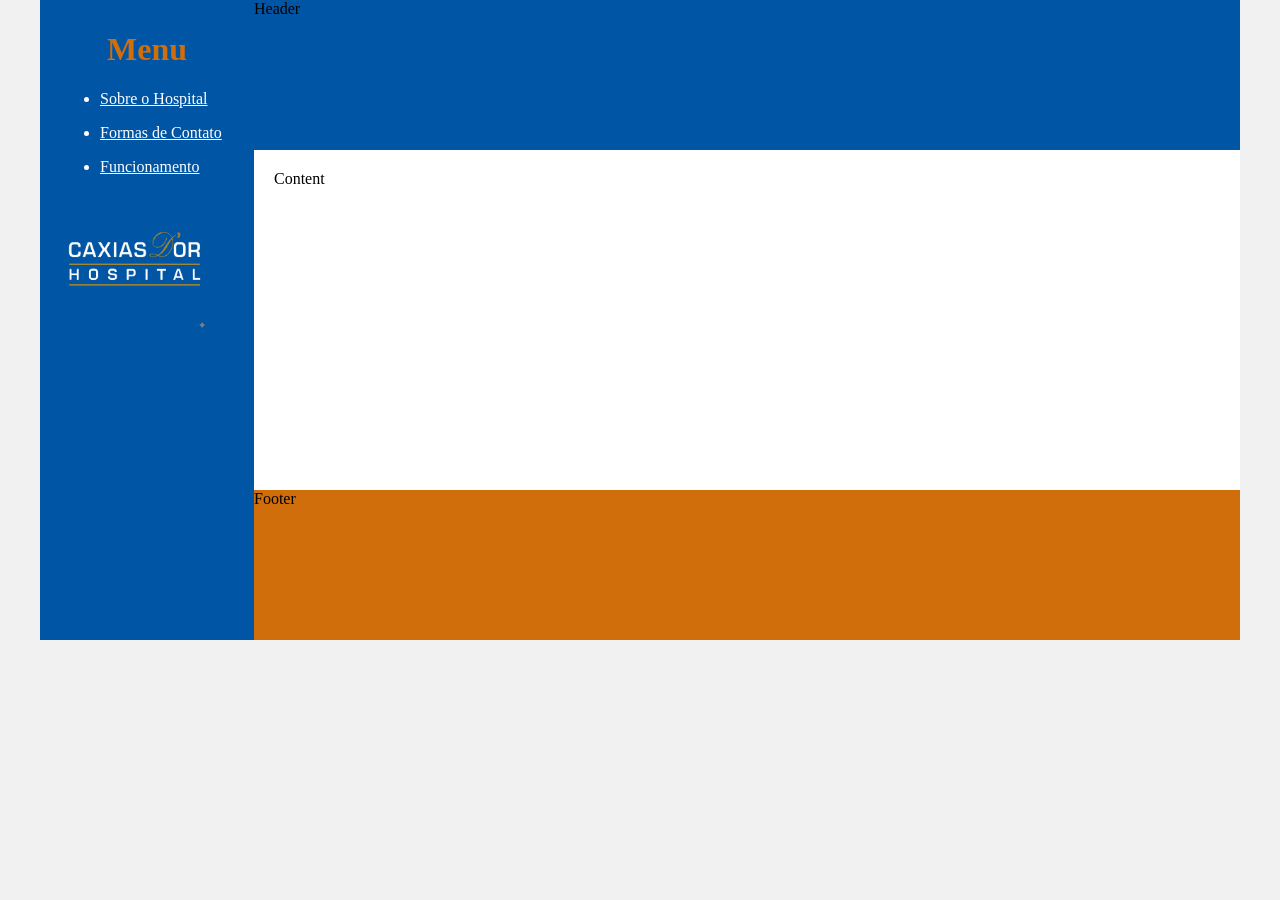
==== index.html @ 287c0e44 "menu rede dor (21/10)" ====
<!DOCTYPE html>
<html lang="pt-br">
<head>
    <meta charset="UTF-8">
    <meta http-equiv="X-UA-Compatible" content="IE=edge">
    <meta name="viewport" content="width=device-width, initial-scale=1.0">
    <title>Template - Utilizar como modelo</title>
    <link rel="stylesheet" href="base.css">
</head>
<body>
    <div class="wrapper">
        <div class="menu">
             <h1 align="center" style="color:rgb(207, 110, 10)">Menu</h1>
             <ul style="color:white">
                 <li><a href="about.html"><p style="color:white"><u>Sobre o Hospital</u></p></a></li>
                  <li><a href="contato.html"><p style="color:white"><u>Formas de Contato</u></p></a></li>
                  <li><a href="atendimento.html"><p style="color:white"><u>Funcionamento</u></p></a></li>
            </ul>
            <img align="center" src="gracas.l.d.png" width="150">
    </div>

        <div class="main">
            <div class="header">
                Header
                <!-- Aqui vai o seu header -->
            </div>
    
            <div class="content">
                Content
                <!-- Aqui vai o seu conteúdo -->
            </div>
    
            <div class="footer">
                Footer
                <!-- Aqui vai o seu rodapé -->
            </div>
        </div>
    </div>
</body>
</html>
---- base.css ----
html, body {
    margin: 0;
}
body {
    background-color: #f1f1f1;
    display: flex;
    justify-content: center;
}

.wrapper {
    width: 1200px;
    display: flex;
    margin: 0 auto;
    background-color: aquamarine;
}
.main {
    display: flex;
    flex-flow: column;
    width: 85%;
}
.menu {
    width: 15%;
    background-color: rgb(0, 85, 164);
    padding: 10px 20px 0px;
}
.header {
    background-color: rgb(0, 85, 164);
    min-height: 150px;
}
.content {
    background-color: white;
    min-height: 300px;
    padding: 20px;
}
.footer {
    background-color: rgb(207, 110, 10);
    min-height: 150px;
}
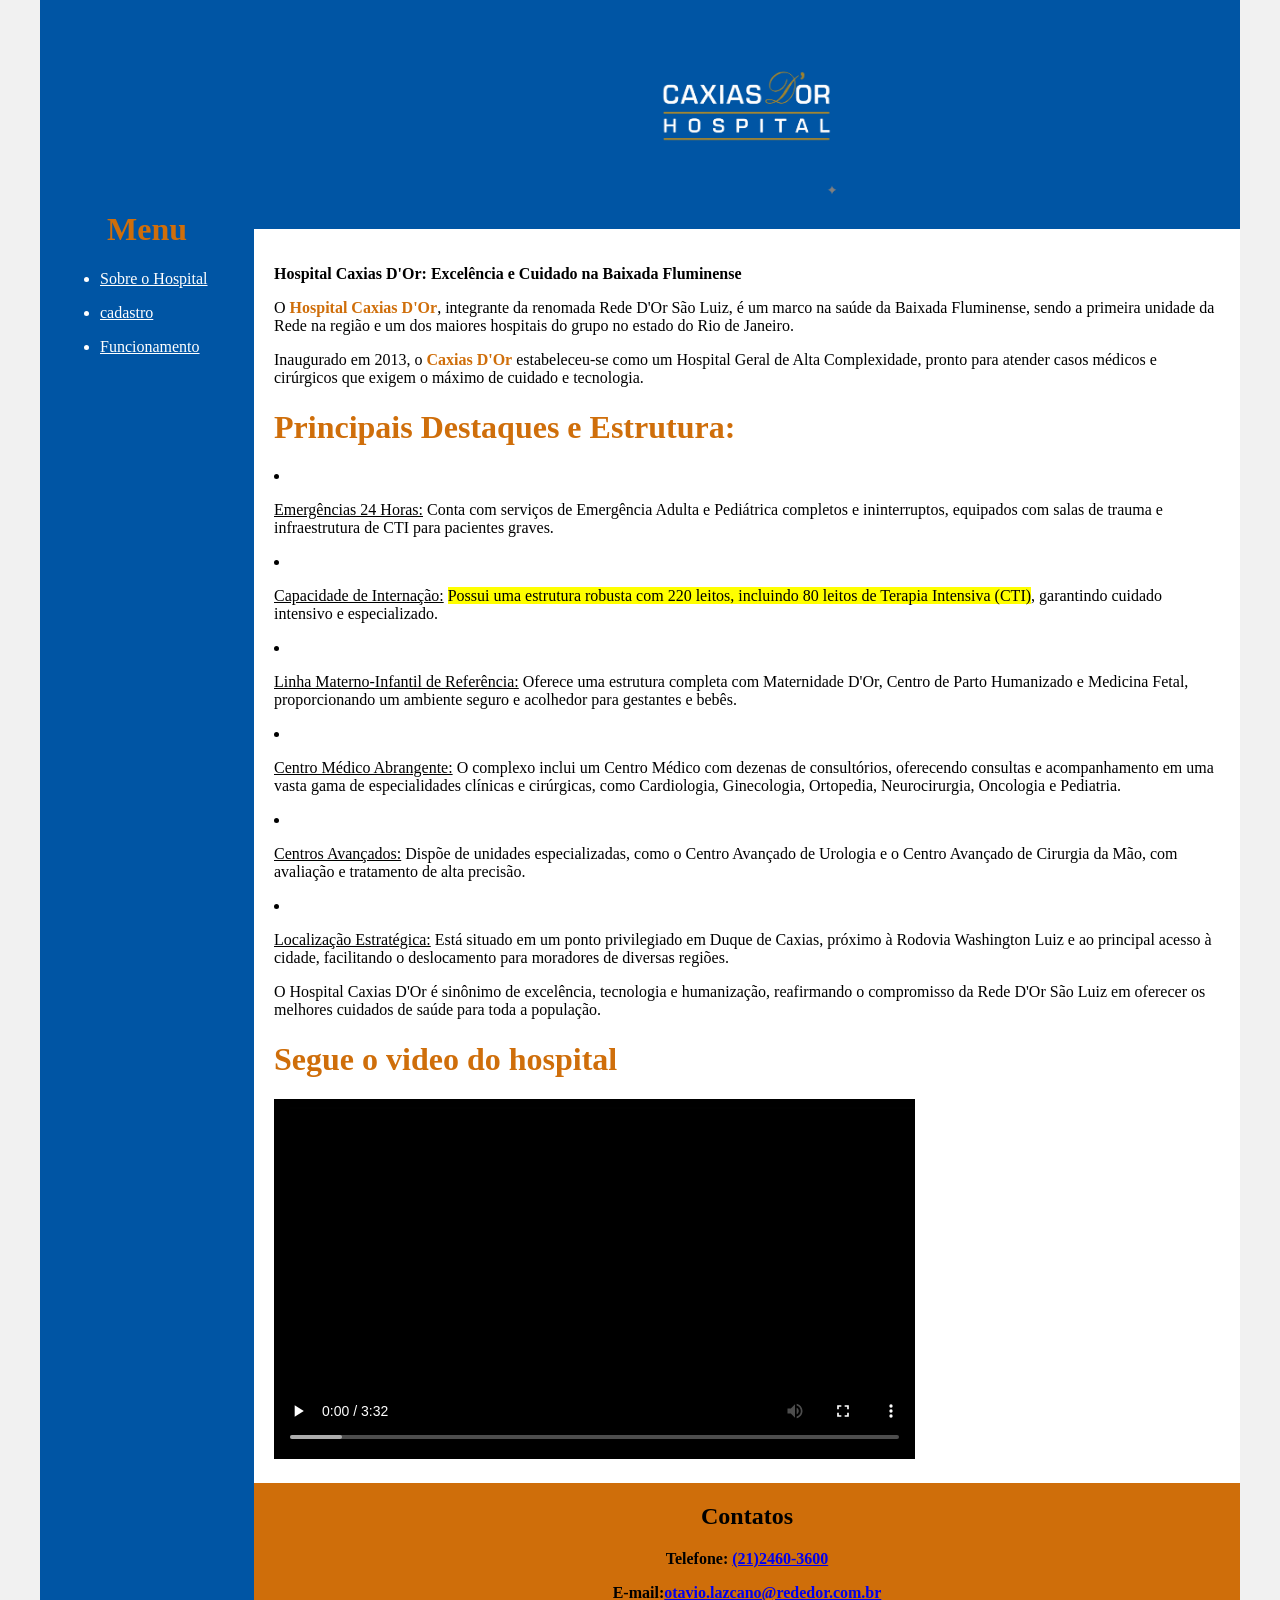
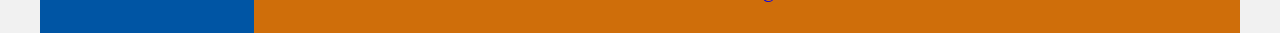
==== commit c169f9a9: "final do trabalho(22/10)" ====
--- a/index.html
+++ b/index.html
@@ -10,29 +10,54 @@
 <body>
     <div class="wrapper">
         <div class="menu">
-             <h1 align="center" style="color:rgb(207, 110, 10)">Menu</h1>
+             <br><br><br><br><br><br><br><br><br><br>
+             <h1 title="Menu" align="center" style="color:rgb(207, 110, 10)">Menu</h1>
              <ul style="color:white">
                  <li><a href="about.html"><p style="color:white"><u>Sobre o Hospital</u></p></a></li>
-                  <li><a href="contato.html"><p style="color:white"><u>Formas de Contato</u></p></a></li>
-                  <li><a href="atendimento.html"><p style="color:white"><u>Funcionamento</u></p></a></li>
+                 <li><a href="cadastro.html"><p style="color:white"><u>cadastro</u></p></a></li>
+                 <li><a href="atendimento.html"><p style="color:white"><u>Funcionamento</u></p></a></li>
             </ul>
-            <img align="center" src="gracas.l.d.png" width="150">
     </div>
 
         <div class="main">
             <div class="header">
-                Header
-                <!-- Aqui vai o seu header -->
+                    <p>
+                      <h1 align="center"><a href="about.html"><img title="Melhor hospital da baixada" src="gracas.l.d.png" width="190"></a></h1>
+                    </p>
             </div>
-    
             <div class="content">
-                Content
-                <!-- Aqui vai o seu conteúdo -->
+              <p><strong>Hospital Caxias D'Or: Excelência e Cuidado na Baixada Fluminense</strong><p>
+
+                <p>O <strong style="color: rgb(207, 110, 10);">Hospital Caxias D'Or</strong>, integrante da renomada Rede D'Or São Luiz, é um marco na saúde da Baixada Fluminense, sendo a primeira unidade da Rede na região e um dos maiores hospitais do grupo no estado do Rio de Janeiro.<p>
+
+                <p>Inaugurado em 2013, o <strong style="color: rgb(207, 110, 10)">Caxias D'Or</strong> estabeleceu-se como um Hospital Geral de Alta Complexidade, pronto para atender casos médicos e cirúrgicos que exigem o máximo de cuidado e tecnologia.</p>
+
+
+                <h1 style="color: rgb(207, 110, 10);">Principais Destaques e Estrutura:</h1>
+
+                    <lu>
+                        <li><p><u>Emergências 24 Horas:</u> Conta com serviços de Emergência Adulta e Pediátrica completos e ininterruptos, equipados com salas de trauma e infraestrutura de CTI para pacientes graves.</p></li>
+
+                        <li><p><u>Capacidade de Internação:</u> <mark>Possui uma estrutura robusta com 220 leitos, incluindo 80 leitos de Terapia Intensiva (CTI)</mark>, garantindo cuidado intensivo e especializado.</p></li>
+
+                        <li><p><u>Linha Materno-Infantil de Referência:</u> Oferece uma estrutura completa com Maternidade D'Or, Centro de Parto Humanizado e Medicina Fetal, proporcionando um ambiente seguro e acolhedor para gestantes e bebês.</p>
+
+                        <li><p><u>Centro Médico Abrangente:</u> O complexo inclui um Centro Médico com dezenas de consultórios, oferecendo consultas e acompanhamento em uma vasta gama de especialidades clínicas e cirúrgicas, como Cardiologia, Ginecologia, Ortopedia, Neurocirurgia, Oncologia e Pediatria.</p></li>
+
+                        <li><p><u>Centros Avançados:</u> Dispõe de unidades especializadas, como o Centro Avançado de Urologia e o Centro Avançado de Cirurgia da Mão, com avaliação e tratamento de alta precisão.</p></li>
+
+                        <li><p><u>Localização Estratégica:</u> Está situado em um ponto privilegiado em Duque de Caxias, próximo à Rodovia Washington Luiz e ao principal acesso à cidade, facilitando o deslocamento para moradores de diversas regiões.</p></li>
+                 </lu>
+
+                   <P>O Hospital Caxias D'Or é sinônimo de excelência, tecnologia e humanização, reafirmando o compromisso da Rede D'Or São Luiz em oferecer os melhores cuidados de saúde para toda a população.</P>
+                   <h1><strong style="color: rgb(207, 110, 10);">Segue o video do hospital</strong></h1>
+                   <video controls src="video caxias dor.mp4" align="center">
             </div>
     
             <div class="footer">
-                Footer
-                <!-- Aqui vai o seu rodapé -->
+                <h2 align="center" title="Contatos">Contatos</h2>
+                <p align="center"><strong>Telefone: <a title="clique em mim" href="https://api.whatsapp.com/send?phone=552124603600">(21)2460-3600</a></strong></p>
+                <p title="clique em mim" align="center"><strong>E-mail:<a href="mailto:otavio.lazcano@rededor.com.br">otavio.lazcano@rededor.com.br</a></strong></p>
             </div>
         </div>
     </div>
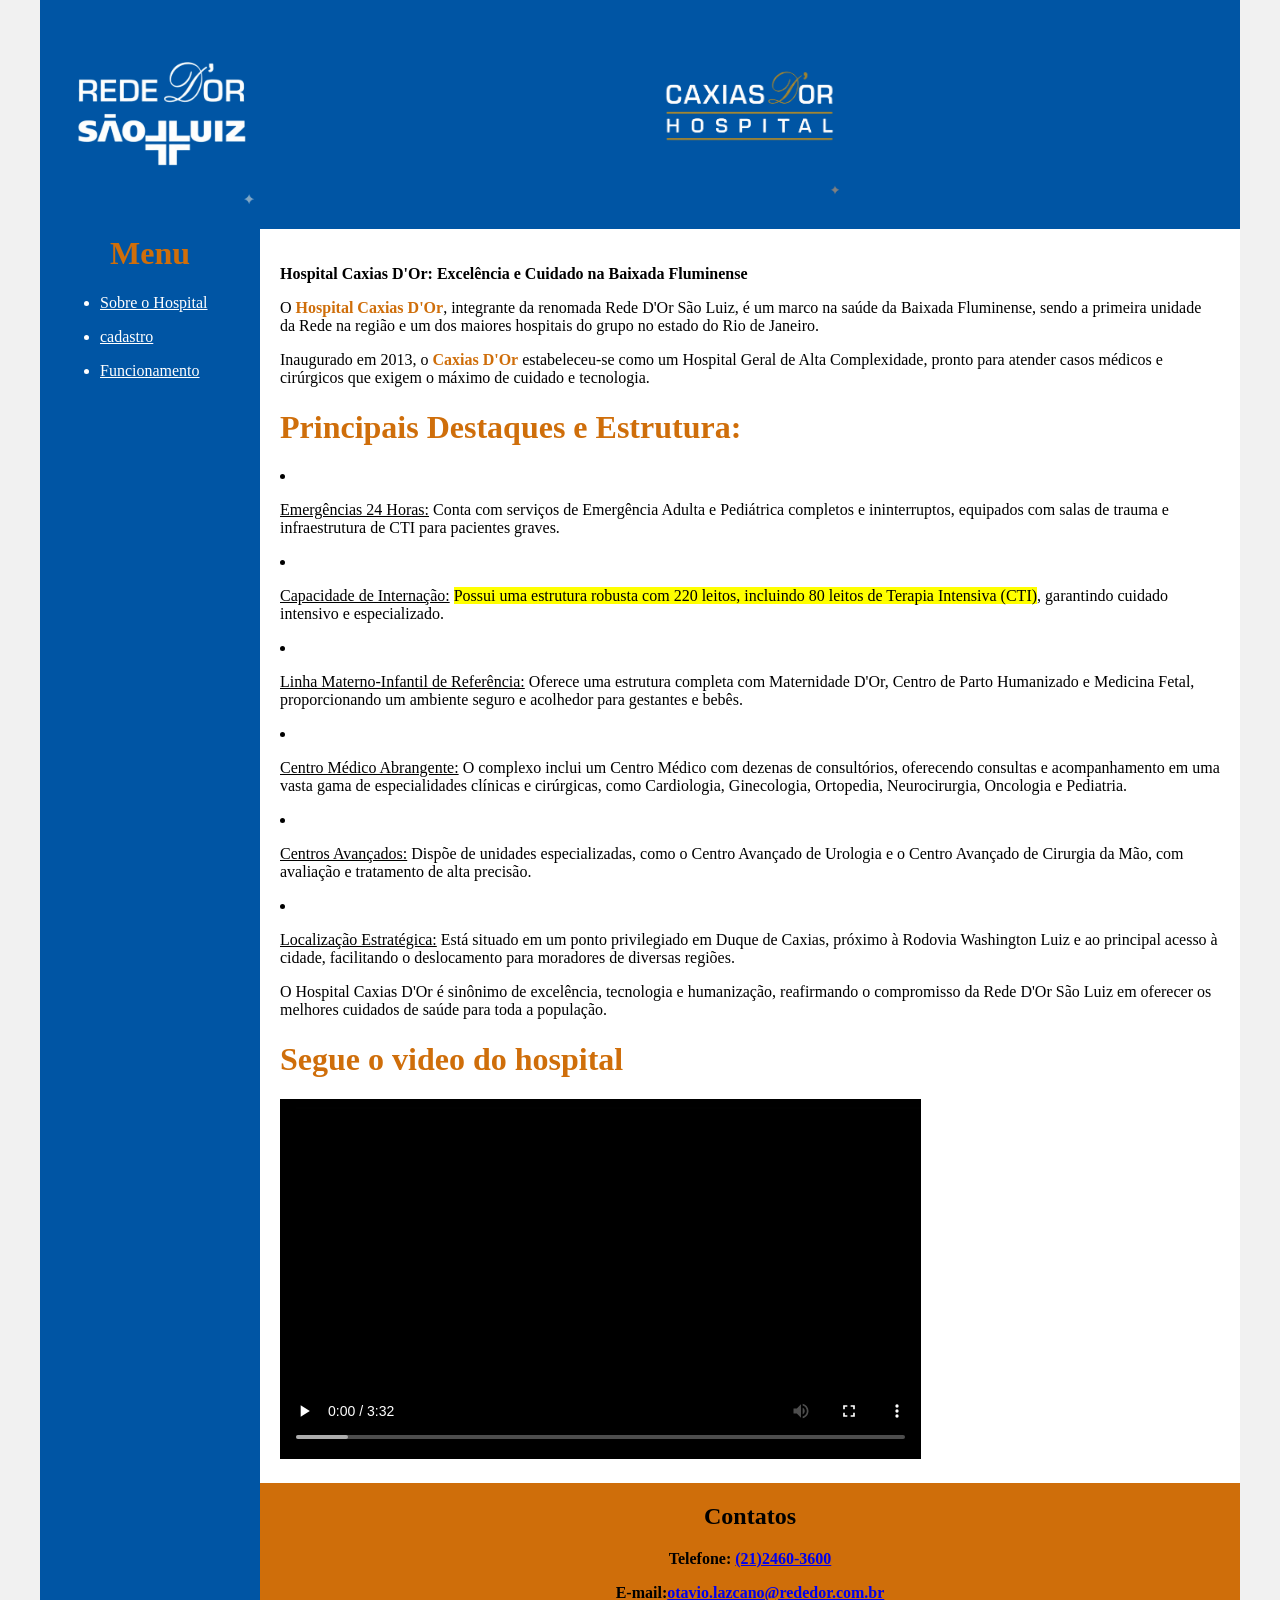
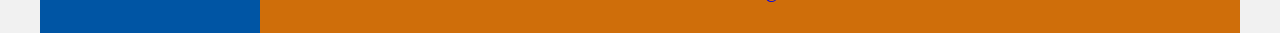
==== commit a1a76a12: "tudo pronto" ====
--- a/index.html
+++ b/index.html
@@ -10,7 +10,7 @@
 <body>
     <div class="wrapper">
         <div class="menu">
-             <br><br><br><br><br><br><br><br><br><br>
+             <img src="logo.nv.png" width="200">
              <h1 title="Menu" align="center" style="color:rgb(207, 110, 10)">Menu</h1>
              <ul style="color:white">
                  <li><a href="about.html"><p style="color:white"><u>Sobre o Hospital</u></p></a></li>
